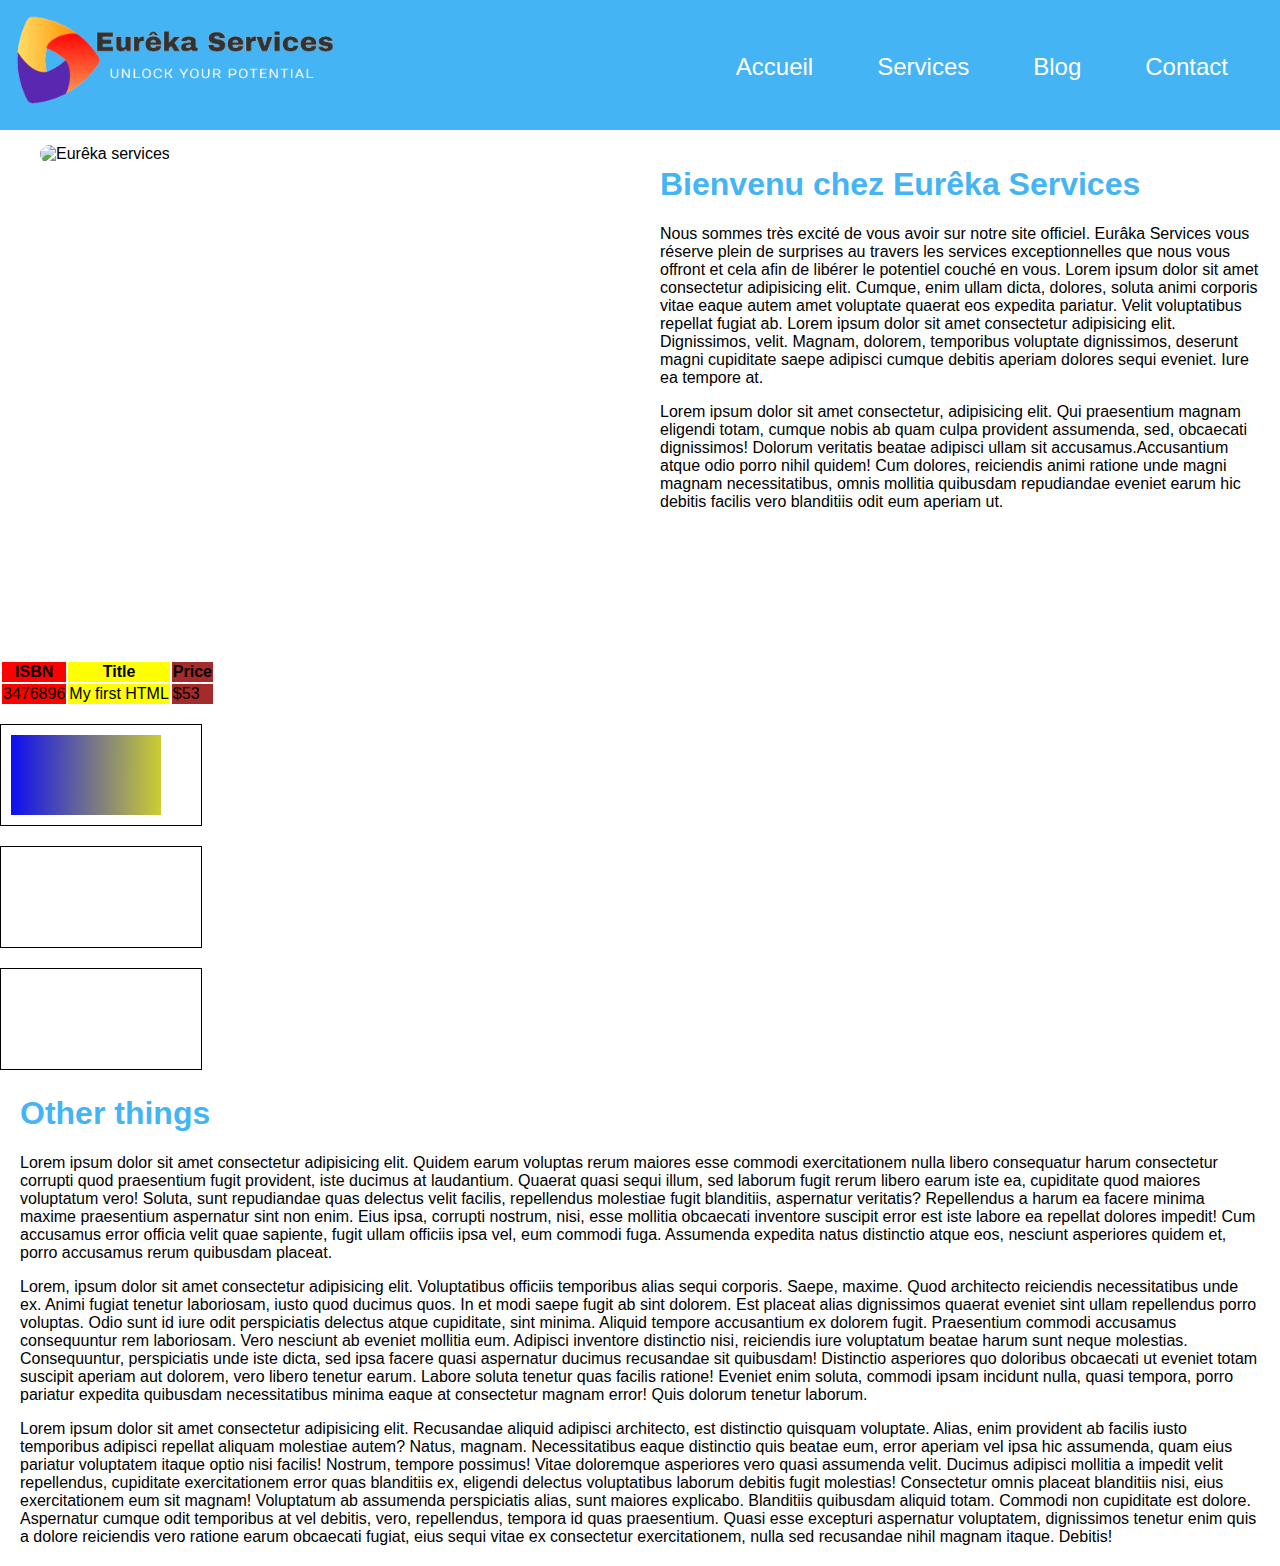
==== index.html @ d2942ae6 "first commit : initiationlization of my repository" ====
<!DOCTYPE html>
<html lang="en">
<head>
    <meta charset="UTF-8">
    <meta name="viewport" content="width=device-width, initial-scale=1.0">
    <meta http-equiv="X-UA-Compatible" content="ie=edge">
    <link rel="stylesheet" href="css/style.css">
    <title>Eurêka Services Entreprise | Unlock your potentials</title>
</head>
<body>
    <header>
        <div id="logo"><img src="css/img/logo-eureka-services.PNG" alt="Eurêka Services Logo"></div>
        <div class="menu">
            <ul>
                <li><a href="#">Accueil</a></li>
                <li><a href="service.html">Services</a></li>
                <li><a href="#">Blog</a></li>
                <li><a href="#">Contact</a></li>
            </ul>
        </div>
    </header>
    <main>
        <section class="image">
            <img src="css/img/eureka.jpg" alt="Eurêka services">
        </section>
        <section class="contenu">
            <h1>Bienvenu chez Eurêka Services</h1>
            <p>Nous sommes très excité de vous avoir sur notre site officiel. Eurâka Services vous réserve plein de surprises au travers les services exceptionnelles que nous vous offront et cela afin de libérer le potentiel couché en vous. Lorem ipsum dolor sit amet consectetur adipisicing elit. Cumque, enim ullam dicta, dolores, soluta animi corporis vitae eaque autem amet voluptate quaerat eos expedita pariatur. Velit voluptatibus repellat fugiat ab. Lorem ipsum dolor sit amet consectetur adipisicing elit. Dignissimos, velit. Magnam, dolorem, temporibus voluptate dignissimos, deserunt magni cupiditate saepe adipisci cumque debitis aperiam dolores sequi eveniet. Iure ea tempore at.</p>
            <p>Lorem ipsum dolor sit amet consectetur, adipisicing elit. Qui praesentium magnam eligendi totam, cumque nobis ab quam culpa provident assumenda, sed, obcaecati dignissimos! Dolorum veritatis beatae adipisci ullam sit accusamus.Accusantium atque odio porro nihil quidem! Cum dolores, reiciendis animi ratione unde magni magnam necessitatibus, omnis mollitia quibusdam repudiandae eveniet earum hic debitis facilis vero blanditiis odit eum aperiam ut.</p>
        </section>
        <div class="table">
            <table>
                <colgroup>
                  <col  style="background-color:red">
                  <col style="background-color:yellow">
                  <col style="background-color: brown">
                </colgroup>
                <tr>
                  <th>ISBN</th>
                  <th>Title</th>
                  <th>Price</th>
                </tr>
                <tr>
                  <td>3476896</td>
                  <td>My first HTML</td>
                  <td>$53</td>
                </tr>
              </table>
              <br>
              <canvas id="myCanvas1" width="200" height="100" style ="border:1px solid black;"></canvas>
              <p></p>
                <canvas id="myCanvas2" width="200" height="100" style ="border:1px solid black;">    </canvas>

                <p></p>
                <canvas id="myCanvas3" width="200" height="100" style ="border:1px solid black;">    </canvas>

  
              <script>
                  var c = document.getElementById("myCanvas1");
var ctx = c.getContext("2d");

// Create gradient
var grd = ctx.createLinearGradient(0,0,200,2);
grd.addColorStop(0,"blue");
grd.addColorStop(1,"yellow");

// Fill with gradient
ctx.fillStyle = grd;
ctx.fillRect(10,10,150,80);var c = document.getElementById("myCanvas");
var ctx = c.getContext("2d");

// Create gradient
var grd = ctx.createLinearGradient(0,0,200,0);
grd.addColorStop(0,"red");
grd.addColorStop(1,"white");

// Fill with gradient
ctx.fillStyle = grd;
ctx.fillRect(10,10,150,80);
              </script>
        </div>
        <div class="other">
            <h1>Other things</h1>
            <p>Lorem ipsum dolor sit amet consectetur adipisicing elit. Quidem earum voluptas rerum maiores esse commodi exercitationem nulla libero consequatur harum consectetur corrupti quod praesentium fugit provident, iste ducimus at laudantium.
            Quaerat quasi sequi illum, sed laborum fugit rerum libero earum iste ea, cupiditate quod maiores voluptatum vero! Soluta, sunt repudiandae quas delectus velit facilis, repellendus molestiae fugit blanditiis, aspernatur veritatis?
            Repellendus a harum ea facere minima maxime praesentium aspernatur sint non enim. Eius ipsa, corrupti nostrum, nisi, esse mollitia obcaecati inventore suscipit error est iste labore ea repellat dolores impedit!
            Cum accusamus error officia velit quae sapiente, fugit ullam officiis ipsa vel, eum commodi fuga. Assumenda expedita natus distinctio atque eos, nesciunt asperiores quidem et, porro accusamus rerum quibusdam placeat.</p>
            <p>Lorem, ipsum dolor sit amet consectetur adipisicing elit. Voluptatibus officiis temporibus alias sequi corporis. Saepe, maxime. Quod architecto reiciendis necessitatibus unde ex. Animi fugiat tenetur laboriosam, iusto quod ducimus quos.
            In et modi saepe fugit ab sint dolorem. Est placeat alias dignissimos quaerat eveniet sint ullam repellendus porro voluptas. Odio sunt id iure odit perspiciatis delectus atque cupiditate, sint minima.
            Aliquid tempore accusantium ex dolorem fugit. Praesentium commodi accusamus consequuntur rem laboriosam. Vero nesciunt ab eveniet mollitia eum. Adipisci inventore distinctio nisi, reiciendis iure voluptatum beatae harum sunt neque molestias.
            Consequuntur, perspiciatis unde iste dicta, sed ipsa facere quasi aspernatur ducimus recusandae sit quibusdam! Distinctio asperiores quo doloribus obcaecati ut eveniet totam suscipit aperiam aut dolorem, vero libero tenetur earum.
            Labore soluta tenetur quas facilis ratione! Eveniet enim soluta, commodi ipsam incidunt nulla, quasi tempora, porro pariatur expedita quibusdam necessitatibus minima eaque at consectetur magnam error! Quis dolorum tenetur laborum.</p>
            <p>Lorem ipsum dolor sit amet consectetur adipisicing elit. Recusandae aliquid adipisci architecto, est distinctio quisquam voluptate. Alias, enim provident ab facilis iusto temporibus adipisci repellat aliquam molestiae autem? Natus, magnam.
            Necessitatibus eaque distinctio quis beatae eum, error aperiam vel ipsa hic assumenda, quam eius pariatur voluptatem itaque optio nisi facilis! Nostrum, tempore possimus! Vitae doloremque asperiores vero quasi assumenda velit.
            Ducimus adipisci mollitia a impedit velit repellendus, cupiditate exercitationem error quas blanditiis ex, eligendi delectus voluptatibus laborum debitis fugit molestias! Consectetur omnis placeat blanditiis nisi, eius exercitationem eum sit magnam!
            Voluptatum ab assumenda perspiciatis alias, sunt maiores explicabo. Blanditiis quibusdam aliquid totam. Commodi non cupiditate est dolore. Aspernatur cumque odit temporibus at vel debitis, vero, repellendus, tempora id quas praesentium.
            Quasi esse excepturi aspernatur voluptatem, dignissimos tenetur enim quis a dolore reiciendis vero ratione earum obcaecati fugiat, eius sequi vitae ex consectetur exercitationem, nulla sed recusandae nihil magnam itaque. Debitis!</p>
        </div>
    </main>


</body>
</html>
---- css/style.css ----
body{
    margin:0px;
    padding:0px;
    background-color: rgb(255, 255, 255);
    font-family: 'Franklin Gothci Medium', Tahoma, Geneva, Verdana, sans-serif;
}
h1, h2 {
    color:rgb(68, 180, 245);
}

header{
    padding: 15px;
    margin : auto;
    display: flex;
    vertical-align: center;
    background-color: rgb(68, 180, 245);
    color : white;
    height: 100px;
}
.menu{
    position:absolute;
    right: 20px;
}
header img{
    width:20em;
    height: auto;
}
header ul { 
    display: flex;
    justify-content: end;
    font-size: 1.5em;
}
header ul li{
    list-style: none;
    padding: 14px 16px;
    /*border-right: 2px white solid; */
}
header a{
    text-decoration:none;
    color:white;
    padding: 14px 16px;
}
header ul a:hover, header a:hover{
    background-color: #fff;
    color: rgb(21, 161, 255);
    cursor: pointer;
    border-radius: 10px;
}
section {
    float: left;
    height: 500px;
    width: 600px;
    margin:15px 20px;
}
.image img{
    margin-left:20px;
    margin-right: 200px;
    /* border: 1px black solid;*/
    border-radius: 30px;
    height: 400px;
    width:auto;
}
progress[value]{
    -webkit-appearance: none;
    -moz-appearance: none;
    border : none;
    color : blue;
    width:100%;
    height: 20px;
}
select{
    clear: both;
    height: 50px;
    width:20%;
    text-align: center;
    font-family: 'Segoe UI', Tahoma, Geneva, Verdana, sans-serif;
    font-size:1.5em;
}
.other{
    clear:both;
    margin:20px;
}
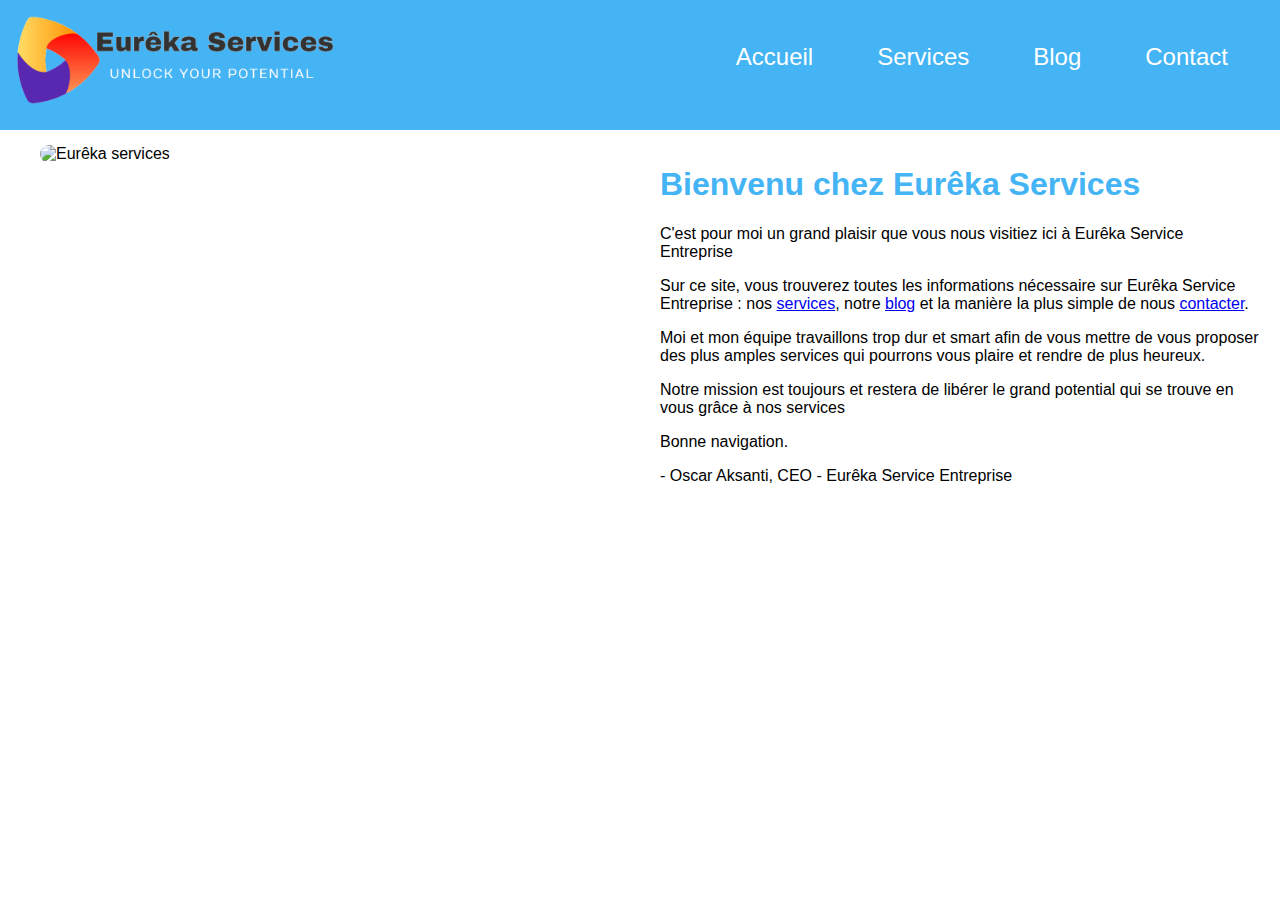
==== commit 2ae06486: "Adding blog.html page" ====
--- a/index.html
+++ b/index.html
@@ -12,10 +12,10 @@
         <div id="logo"><img src="css/img/logo-eureka-services.PNG" alt="Eurêka Services Logo"></div>
         <div class="menu">
             <ul>
-                <li><a href="#">Accueil</a></li>
+                <li><a href="index.html">Accueil</a></li>
                 <li><a href="service.html">Services</a></li>
-                <li><a href="#">Blog</a></li>
-                <li><a href="#">Contact</a></li>
+                <li><a href="blog.html">Blog</a></li>
+                <li><a href="contact.html">Contact</a></li>
             </ul>
         </div>
     </header>
@@ -25,79 +25,17 @@
         </section>
         <section class="contenu">
             <h1>Bienvenu chez Eurêka Services</h1>
-            <p>Nous sommes très excité de vous avoir sur notre site officiel. Eurâka Services vous réserve plein de surprises au travers les services exceptionnelles que nous vous offront et cela afin de libérer le potentiel couché en vous. Lorem ipsum dolor sit amet consectetur adipisicing elit. Cumque, enim ullam dicta, dolores, soluta animi corporis vitae eaque autem amet voluptate quaerat eos expedita pariatur. Velit voluptatibus repellat fugiat ab. Lorem ipsum dolor sit amet consectetur adipisicing elit. Dignissimos, velit. Magnam, dolorem, temporibus voluptate dignissimos, deserunt magni cupiditate saepe adipisci cumque debitis aperiam dolores sequi eveniet. Iure ea tempore at.</p>
-            <p>Lorem ipsum dolor sit amet consectetur, adipisicing elit. Qui praesentium magnam eligendi totam, cumque nobis ab quam culpa provident assumenda, sed, obcaecati dignissimos! Dolorum veritatis beatae adipisci ullam sit accusamus.Accusantium atque odio porro nihil quidem! Cum dolores, reiciendis animi ratione unde magni magnam necessitatibus, omnis mollitia quibusdam repudiandae eveniet earum hic debitis facilis vero blanditiis odit eum aperiam ut.</p>
-        </section>
-        <div class="table">
-            <table>
-                <colgroup>
-                  <col  style="background-color:red">
-                  <col style="background-color:yellow">
-                  <col style="background-color: brown">
-                </colgroup>
-                <tr>
-                  <th>ISBN</th>
-                  <th>Title</th>
-                  <th>Price</th>
-                </tr>
-                <tr>
-                  <td>3476896</td>
-                  <td>My first HTML</td>
-                  <td>$53</td>
-                </tr>
-              </table>
-              <br>
-              <canvas id="myCanvas1" width="200" height="100" style ="border:1px solid black;"></canvas>
-              <p></p>
-                <canvas id="myCanvas2" width="200" height="100" style ="border:1px solid black;">    </canvas>
-
-                <p></p>
-                <canvas id="myCanvas3" width="200" height="100" style ="border:1px solid black;">    </canvas>
-
-  
-              <script>
-                  var c = document.getElementById("myCanvas1");
-var ctx = c.getContext("2d");
-
-// Create gradient
-var grd = ctx.createLinearGradient(0,0,200,2);
-grd.addColorStop(0,"blue");
-grd.addColorStop(1,"yellow");
-
-// Fill with gradient
-ctx.fillStyle = grd;
-ctx.fillRect(10,10,150,80);var c = document.getElementById("myCanvas");
-var ctx = c.getContext("2d");
-
-// Create gradient
-var grd = ctx.createLinearGradient(0,0,200,0);
-grd.addColorStop(0,"red");
-grd.addColorStop(1,"white");
-
-// Fill with gradient
-ctx.fillStyle = grd;
-ctx.fillRect(10,10,150,80);
-              </script>
-        </div>
-        <div class="other">
-            <h1>Other things</h1>
-            <p>Lorem ipsum dolor sit amet consectetur adipisicing elit. Quidem earum voluptas rerum maiores esse commodi exercitationem nulla libero consequatur harum consectetur corrupti quod praesentium fugit provident, iste ducimus at laudantium.
-            Quaerat quasi sequi illum, sed laborum fugit rerum libero earum iste ea, cupiditate quod maiores voluptatum vero! Soluta, sunt repudiandae quas delectus velit facilis, repellendus molestiae fugit blanditiis, aspernatur veritatis?
-            Repellendus a harum ea facere minima maxime praesentium aspernatur sint non enim. Eius ipsa, corrupti nostrum, nisi, esse mollitia obcaecati inventore suscipit error est iste labore ea repellat dolores impedit!
-            Cum accusamus error officia velit quae sapiente, fugit ullam officiis ipsa vel, eum commodi fuga. Assumenda expedita natus distinctio atque eos, nesciunt asperiores quidem et, porro accusamus rerum quibusdam placeat.</p>
-            <p>Lorem, ipsum dolor sit amet consectetur adipisicing elit. Voluptatibus officiis temporibus alias sequi corporis. Saepe, maxime. Quod architecto reiciendis necessitatibus unde ex. Animi fugiat tenetur laboriosam, iusto quod ducimus quos.
-            In et modi saepe fugit ab sint dolorem. Est placeat alias dignissimos quaerat eveniet sint ullam repellendus porro voluptas. Odio sunt id iure odit perspiciatis delectus atque cupiditate, sint minima.
-            Aliquid tempore accusantium ex dolorem fugit. Praesentium commodi accusamus consequuntur rem laboriosam. Vero nesciunt ab eveniet mollitia eum. Adipisci inventore distinctio nisi, reiciendis iure voluptatum beatae harum sunt neque molestias.
-            Consequuntur, perspiciatis unde iste dicta, sed ipsa facere quasi aspernatur ducimus recusandae sit quibusdam! Distinctio asperiores quo doloribus obcaecati ut eveniet totam suscipit aperiam aut dolorem, vero libero tenetur earum.
-            Labore soluta tenetur quas facilis ratione! Eveniet enim soluta, commodi ipsam incidunt nulla, quasi tempora, porro pariatur expedita quibusdam necessitatibus minima eaque at consectetur magnam error! Quis dolorum tenetur laborum.</p>
-            <p>Lorem ipsum dolor sit amet consectetur adipisicing elit. Recusandae aliquid adipisci architecto, est distinctio quisquam voluptate. Alias, enim provident ab facilis iusto temporibus adipisci repellat aliquam molestiae autem? Natus, magnam.
-            Necessitatibus eaque distinctio quis beatae eum, error aperiam vel ipsa hic assumenda, quam eius pariatur voluptatem itaque optio nisi facilis! Nostrum, tempore possimus! Vitae doloremque asperiores vero quasi assumenda velit.
-            Ducimus adipisci mollitia a impedit velit repellendus, cupiditate exercitationem error quas blanditiis ex, eligendi delectus voluptatibus laborum debitis fugit molestias! Consectetur omnis placeat blanditiis nisi, eius exercitationem eum sit magnam!
-            Voluptatum ab assumenda perspiciatis alias, sunt maiores explicabo. Blanditiis quibusdam aliquid totam. Commodi non cupiditate est dolore. Aspernatur cumque odit temporibus at vel debitis, vero, repellendus, tempora id quas praesentium.
-            Quasi esse excepturi aspernatur voluptatem, dignissimos tenetur enim quis a dolore reiciendis vero ratione earum obcaecati fugiat, eius sequi vitae ex consectetur exercitationem, nulla sed recusandae nihil magnam itaque. Debitis!</p>
-        </div>
-    </main>
-
+                <p>C'est pour moi un grand plaisir que vous nous visitiez ici à Eurêka Service Entreprise</p>
+                <p>Sur ce site, vous trouverez toutes les informations nécessaire sur Eurêka Service Entreprise : 
+                    nos <a href="service.html">services</a>, notre <a href="blog.html">blog</a> et la manière la plus simple de nous <a href="contact.html">contacter</a>.
+                </p>
+                <p>Moi et mon équipe travaillons trop dur et smart afin de vous mettre de vous proposer des plus amples services 
+                    qui pourrons vous plaire et rendre de plus heureux.
+                </p>
+                <p>Notre mission est toujours et restera de libérer le grand potential qui se trouve en vous grâce à nos services</p>
+                <p>Bonne navigation.</p>
+                <p>- Oscar Aksanti, CEO - Eurêka Service Entreprise</p>
+            </section>
 
 </body>
 </html>--- a/css/style.css
+++ b/css/style.css
@@ -40,11 +40,28 @@
     color:white;
     padding: 14px 16px;
 }
-header ul a:hover, header a:hover{
-    background-color: #fff;
-    color: rgb(21, 161, 255);
-    cursor: pointer;
-    border-radius: 10px;
+
+ul {
+    list-style-type: none;
+    margin: 0;
+    padding: 0;
+    overflow: hidden;
+}
+
+li {
+    float: left;
+}
+
+li a, .dropbtn {
+    display: inline-block;
+    color: white;
+    text-align: center;
+    padding: 14px 16px;
+    text-decoration: none;
+}
+
+li a:hover, .dropdown:hover .dropbtn {
+    background-color: red;
 }
 section {
     float: left;
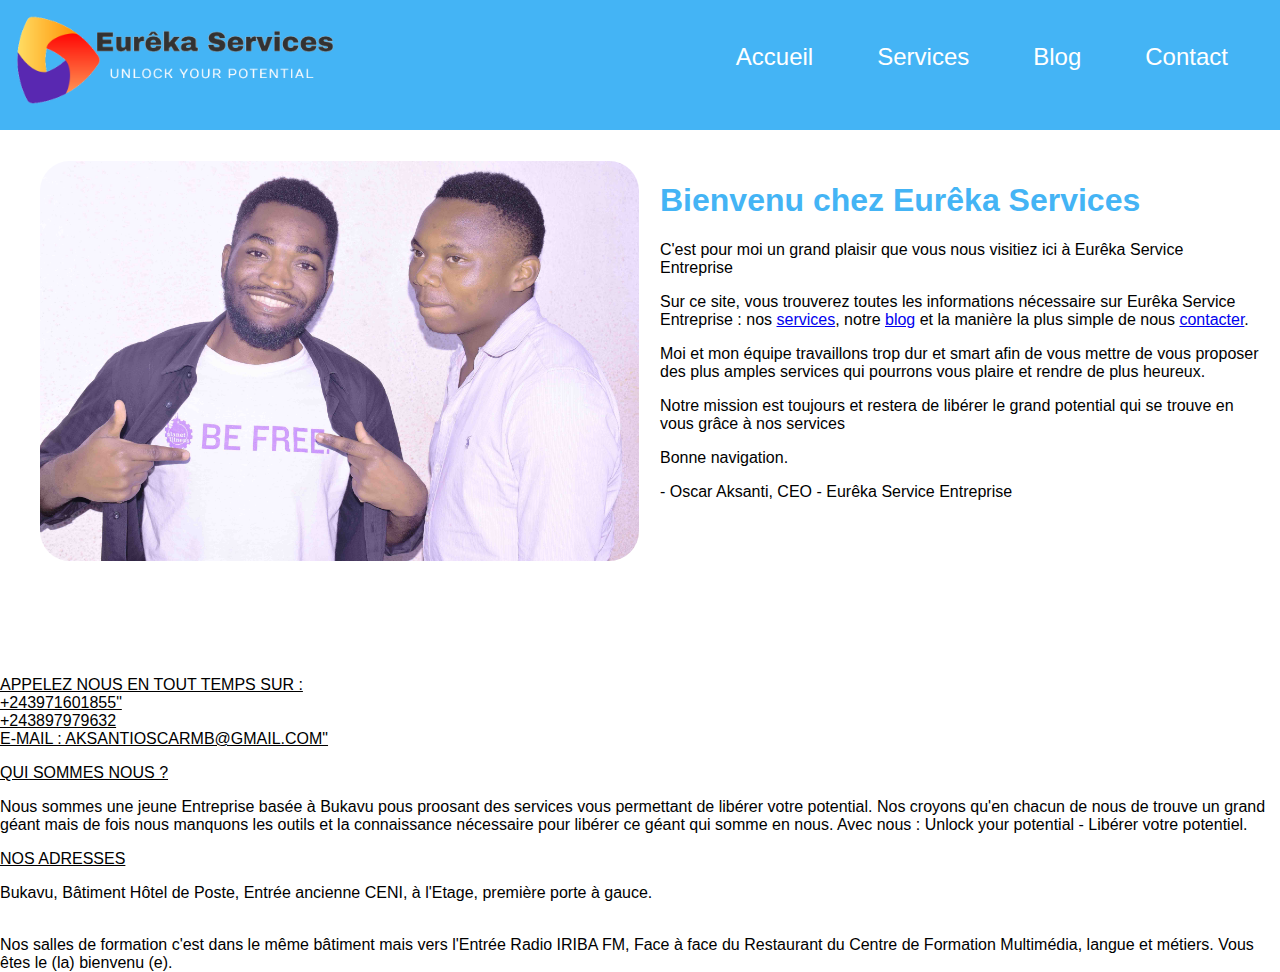
==== commit 555f35cf: "adding footer content to all pages" ====
--- a/index.html
+++ b/index.html
@@ -36,6 +36,29 @@
                 <p>Bonne navigation.</p>
                 <p>- Oscar Aksanti, CEO - Eurêka Service Entreprise</p>
             </section>
-
+            <footer>
+                <div id="telephone">
+                    <p style="text-decoration: underline;text-transform: uppercase;">Appelez nous en tout temps sur : <br>
+                        +243971601855"<br>
+                        +243897979632<br>
+                        E-mail : aksantioscarmb@gmail.com"
+                </p>
+                </div>
+                <div id="quisommesnous">
+                    <p style="text-decoration: underline;text-transform: uppercase;">Qui sommes nous ?</p>
+                    <p>Nous sommes une jeune Entreprise basée à Bukavu pous proosant des services vous permettant
+                        de libérer votre potential. Nos croyons qu'en chacun de nous de trouve un grand géant mais 
+                        de fois nous manquons les outils et la connaissance nécessaire pour libérer ce géant qui 
+                        somme en nous. Avec nous : Unlock your potential - Libérer votre potentiel.
+                    </p>
+                </div>
+                <div id="nosadresse">
+                    <p style="text-decoration: underline;text-transform: uppercase;">Nos Adresses</p>
+                    <p>Bukavu, Bâtiment Hôtel de Poste, Entrée ancienne CENI, à l'Etage, première porte à gauce.</p>
+                    <br>Nos salles de formation c'est dans le même bâtiment mais vers l'Entrée Radio IRIBA FM, 
+                        Face à face du Restaurant du Centre de Formation  Multimédia, langue et métiers.
+                        Vous êtes le (la) bienvenu (e).
+                </div>
+            </footer>
 </body>
 </html>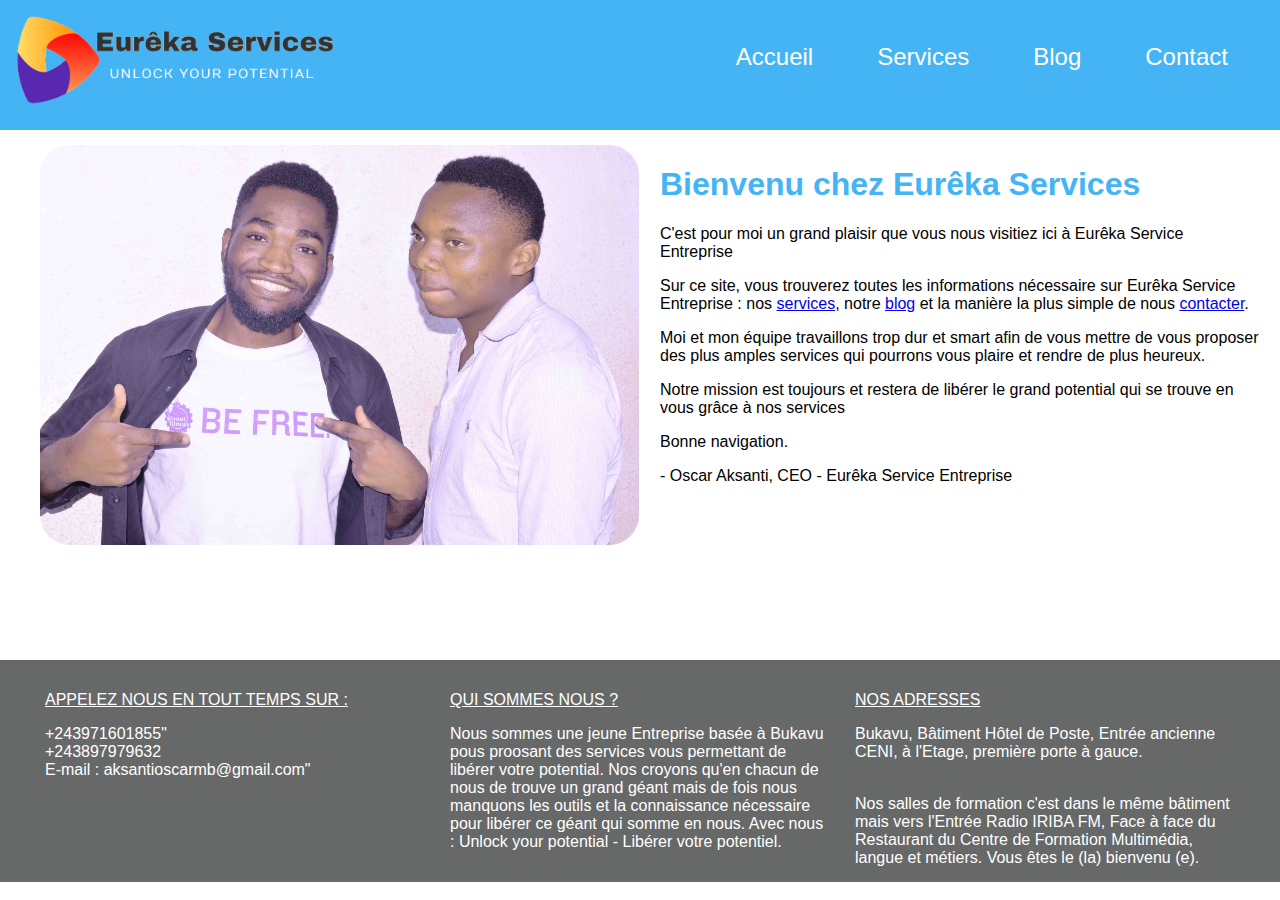
==== commit 8118d77b: "modifying br to p tag in footer, id="telephone"" ====
--- a/index.html
+++ b/index.html
@@ -38,7 +38,7 @@
             </section>
             <footer>
                 <div id="telephone">
-                    <p style="text-decoration: underline;text-transform: uppercase;">Appelez nous en tout temps sur : <br>
+                    <p style="text-decoration: underline;text-transform: uppercase;">Appelez nous en tout temps sur : </p>
                         +243971601855"<br>
                         +243897979632<br>
                         E-mail : aksantioscarmb@gmail.com"
--- a/css/style.css
+++ b/css/style.css
@@ -93,7 +93,16 @@
     font-family: 'Segoe UI', Tahoma, Geneva, Verdana, sans-serif;
     font-size:1.5em;
 }
-.other{
-    clear:both;
-    margin:20px;
-}+footer{
+    padding: 15px;
+    margin : auto;
+    display: flex;
+    vertical-align: right;
+    background-color: rgb(103, 104, 104);
+    color : white;
+    height: auto;
+}
+footer div {
+    width: 30%;
+    margin-left: 30px;
+}
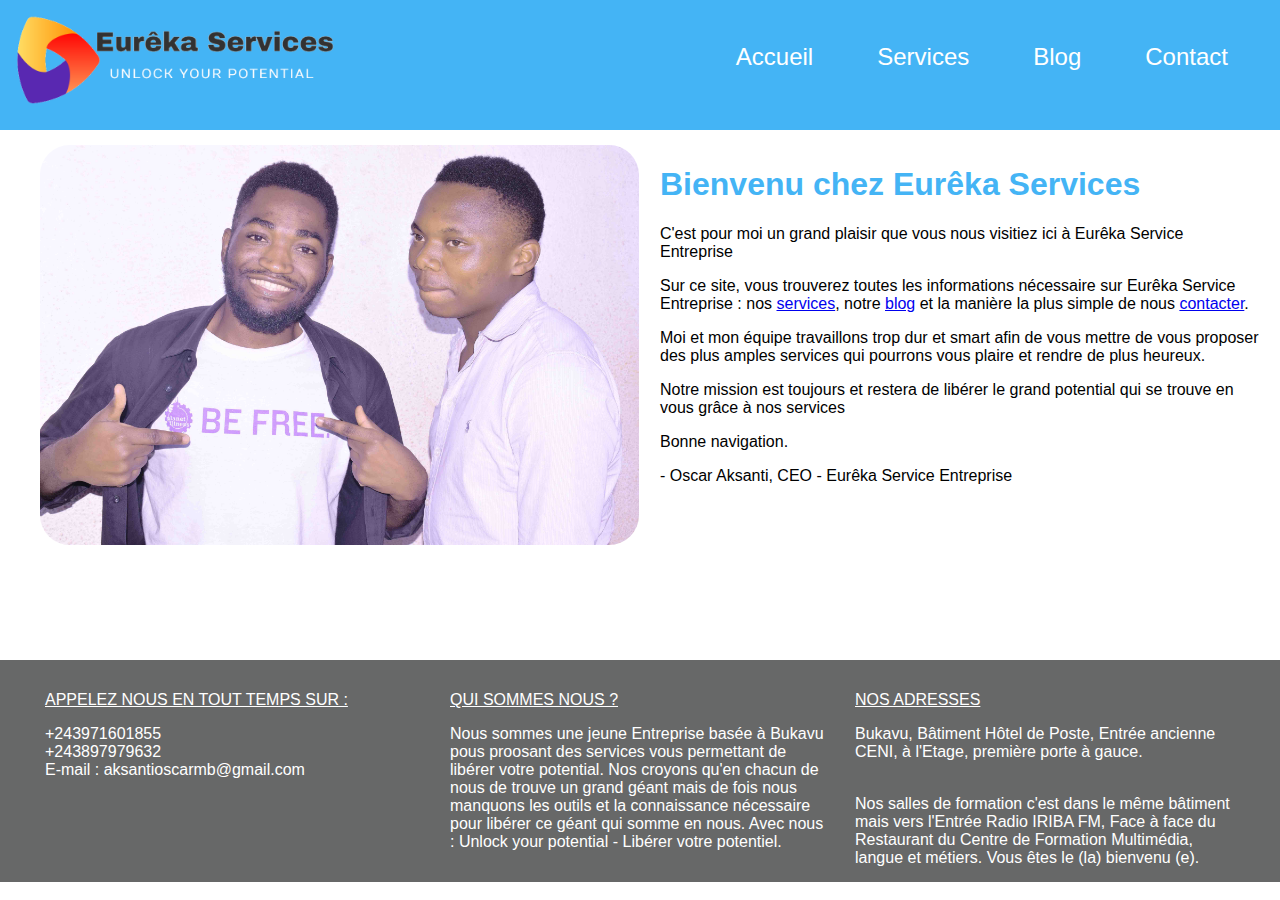
==== commit 0d376ecc: "cleaning " to footer" ====
--- a/index.html
+++ b/index.html
@@ -39,9 +39,9 @@
             <footer>
                 <div id="telephone">
                     <p style="text-decoration: underline;text-transform: uppercase;">Appelez nous en tout temps sur : </p>
-                        +243971601855"<br>
+                        +243971601855<br>
                         +243897979632<br>
-                        E-mail : aksantioscarmb@gmail.com"
+                        E-mail : aksantioscarmb@gmail.com
                 </p>
                 </div>
                 <div id="quisommesnous">
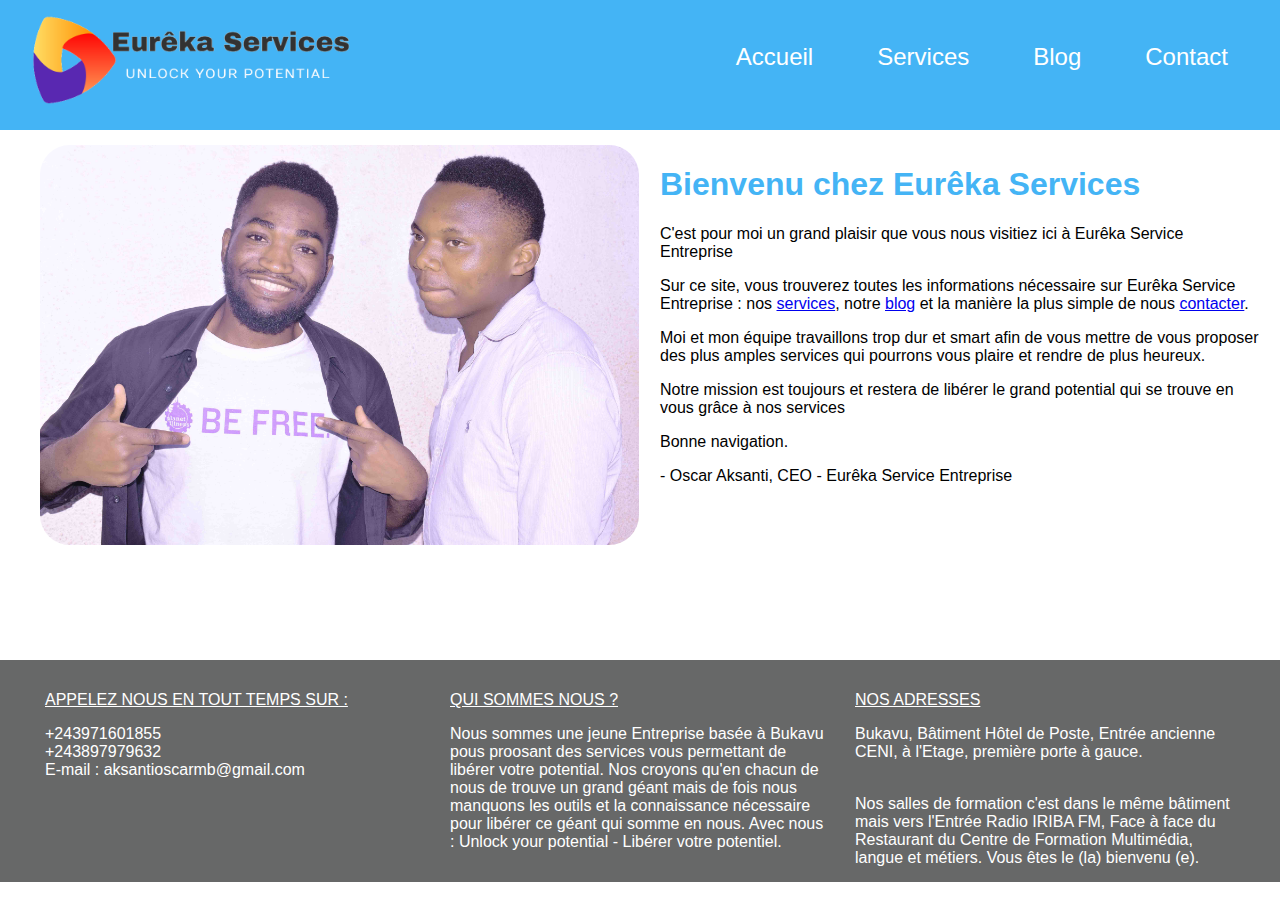
==== commit 7a370b10: "fixing the link logo to index.html" ====
--- a/index.html
+++ b/index.html
@@ -9,7 +9,7 @@
 </head>
 <body>
     <header>
-        <div id="logo"><img src="css/img/logo-eureka-services.PNG" alt="Eurêka Services Logo"></div>
+        <div id="logo"><a href="index.html"><img src="css/img/logo-eureka-services.PNG" alt="Eurêka Services Logo"></a></div>
         <div class="menu">
             <ul>
                 <li><a href="index.html">Accueil</a></li>
--- a/css/style.css
+++ b/css/style.css
@@ -94,6 +94,7 @@
     font-size:1.5em;
 }
 footer{
+    clear:both;
     padding: 15px;
     margin : auto;
     display: flex;
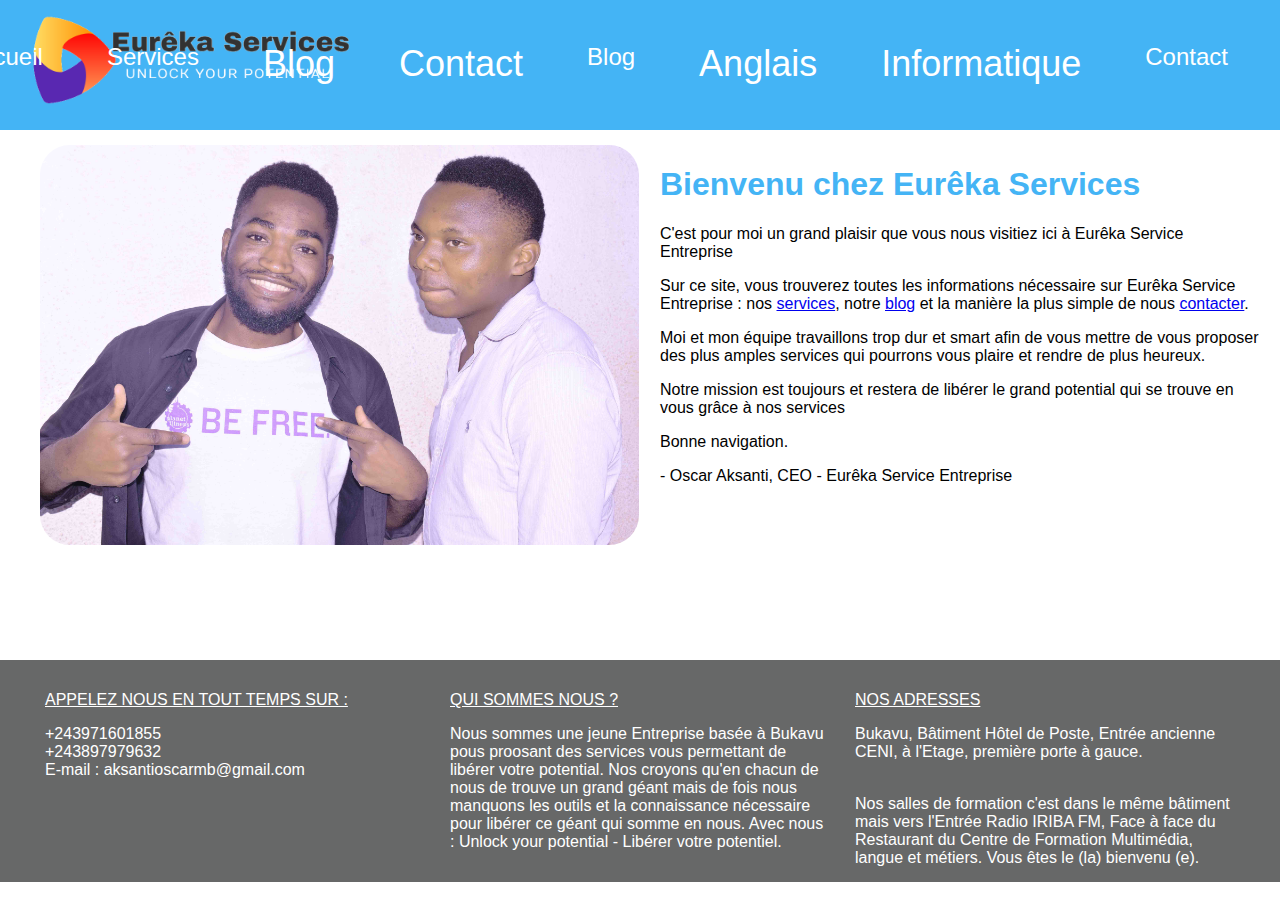
==== commit add3921d: "adding ids anchors to english and informatic blogs" ====
--- a/index.html
+++ b/index.html
@@ -11,12 +11,26 @@
     <header>
         <div id="logo"><a href="index.html"><img src="css/img/logo-eureka-services.PNG" alt="Eurêka Services Logo"></a></div>
         <div class="menu">
-            <ul>
-                <li><a href="index.html">Accueil</a></li>
-                <li><a href="service.html">Services</a></li>
-                <li><a href="blog.html">Blog</a></li>
-                <li><a href="contact.html">Contact</a></li>
-            </ul>
+            <div class="dropdown">
+                <ul>
+                    <li><a href="index.html">Accueil</a></li>
+                    <li><a href="service.html">Services</a></li>
+                    <div class="dropdown-content">
+                        <ul>
+                            <li><a href="blog.html">Blog</a></li>
+                            <li><a href="contact.html">Contact</a></li>
+                        </ul>
+                        </div>
+                    <li><a href="blog.html">Blog</a></li>
+                    <div class="dropdown-content">
+                        <ul>
+                            <li><a href="blog.html#blog-anglais">Anglais</a></li>
+                            <li><a href="blog.html#blog-informatique">Informatique</a></li>
+                        </ul>
+                    </div>
+                    <li><a href="contact.html">Contact</a></li>
+                </ul>
+            </div>
         </div>
     </header>
     <main>
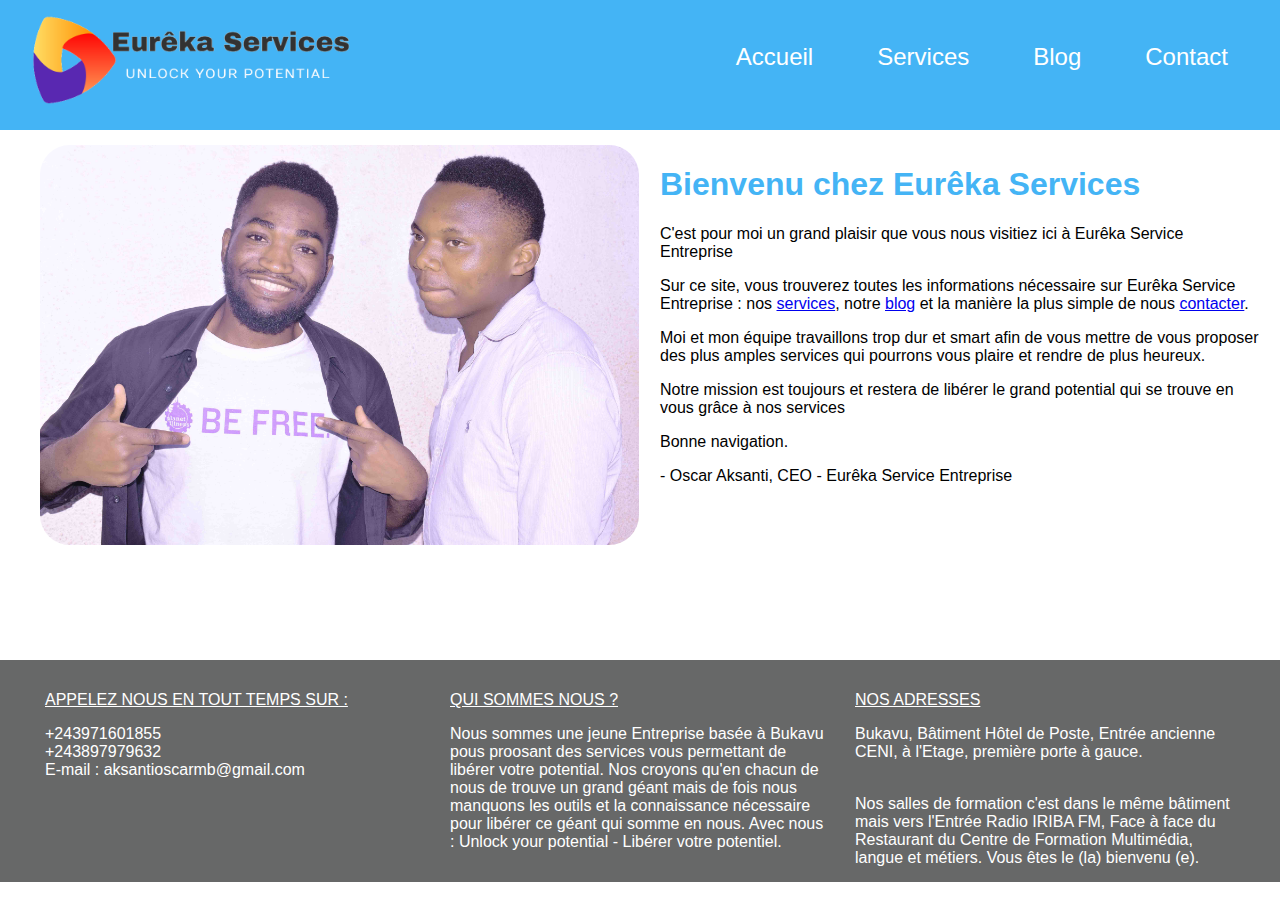
==== commit 216b5656: "adding blopost1.htm files" ====
--- a/index.html
+++ b/index.html
@@ -11,26 +11,12 @@
     <header>
         <div id="logo"><a href="index.html"><img src="css/img/logo-eureka-services.PNG" alt="Eurêka Services Logo"></a></div>
         <div class="menu">
-            <div class="dropdown">
-                <ul>
-                    <li><a href="index.html">Accueil</a></li>
-                    <li><a href="service.html">Services</a></li>
-                    <div class="dropdown-content">
-                        <ul>
-                            <li><a href="blog.html">Blog</a></li>
-                            <li><a href="contact.html">Contact</a></li>
-                        </ul>
-                        </div>
-                    <li><a href="blog.html">Blog</a></li>
-                    <div class="dropdown-content">
-                        <ul>
-                            <li><a href="blog.html#blog-anglais">Anglais</a></li>
-                            <li><a href="blog.html#blog-informatique">Informatique</a></li>
-                        </ul>
-                    </div>
-                    <li><a href="contact.html">Contact</a></li>
-                </ul>
-            </div>
+            <ul>
+                <li><a href="index.html">Accueil</a></li>
+                <li><a href="service.html">Services</a></li>
+                <li><a href="blog.html">Blog</a></li>
+                <li><a href="contact.html">Contact</a></li>
+            </ul>
         </div>
     </header>
     <main>
